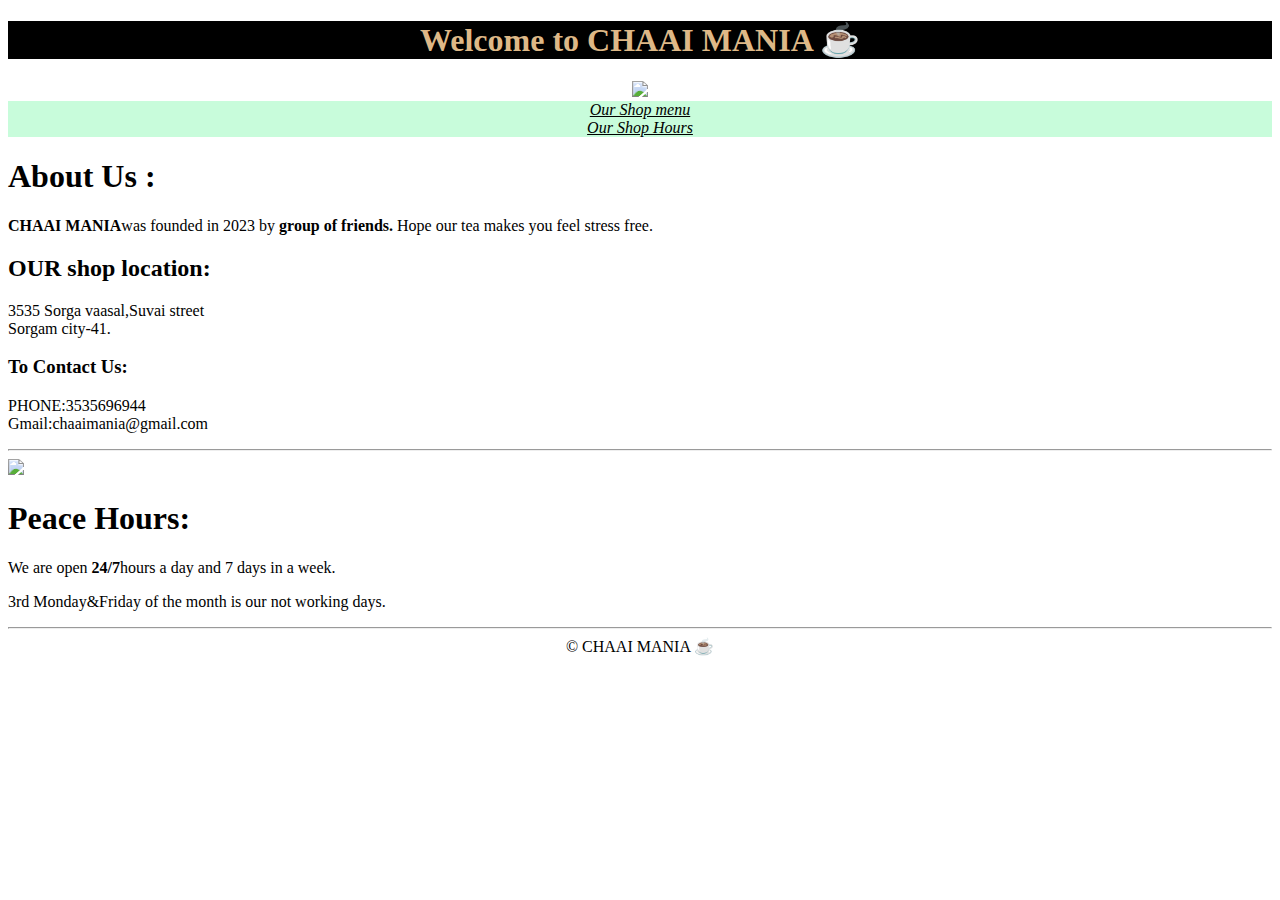
==== index.html @ 0292ecde "Create index.html" ====
<!DOCTYPE html>
<html>
    <head>
        <title> CHAAI MANIA</title>
        <meta charset="UTF-8">
        <meta name="description" content="Website of a tea shop named CHAAI MANIA ">
        <meta name="author" content="AKASH S">
        <meta name="viewport" content="wisdth=device-width,initial-scale=1.0">
        <meta http-equiv="refresh" content="30">
        <link rel="icon" href="favicon-16x16.png" type="img/ico">
        <link rel="stylesheet" href="style.css">
    </head>

    <body >
        <header style="background-color: rgb(0, 0, 0);">
            <center>
            <h1 style="color: burlywood;">Welcome to CHAAI MANIA &#9749;</h1>
        </center>
        </header>
        <center>
            <img src="images.jpg" width="459pix">
        </center>      
        <main style="background-color: rgb(200, 252, 219);">
            <nav>
                <center>
                     <a style="color: black;" href="menu.html"><i>Our Shop menu</i></a><br>
                      <a style="color: black;" href="#shop timings"><i>Our Shop Hours</i></a>
                </center>
                        
            </nav>
        </main>
        
    
        <main>           
                <h1>About Us :</h1>
                <p> <b>CHAAI MANIA</b>was founded in 2023 by <b>group of friends.</b> Hope our tea makes you feel stress free.</p>
                <h2>OUR shop location:</h2>
                <p>3535 Sorga vaasal,Suvai street <br>
                    Sorgam city-41.
                </p>
                <h3>To Contact Us:</h3>
                <p>PHONE:3535696944 <br>
                    Gmail:chaaimania@gmail.com
                </p>
            <hr>
            <section id="shop timings">
                <img src="Tea-shop-in-Prague-by-A1-Architects_dezeen_ss_1.jpg" width="369pix">
                <h1>Peace Hours:</h1>
                <p>We are open <b>24/7</b>hours a day and 7 days in a week.</p>
                <p>3rd Monday&Friday of the month is our not working days.</p>
                <hr>

            </section>
        </main>
        <footer>
            <center>
               &copy CHAAI MANIA &#9749;
            </center>
        </footer>

        

    </body>
</html>
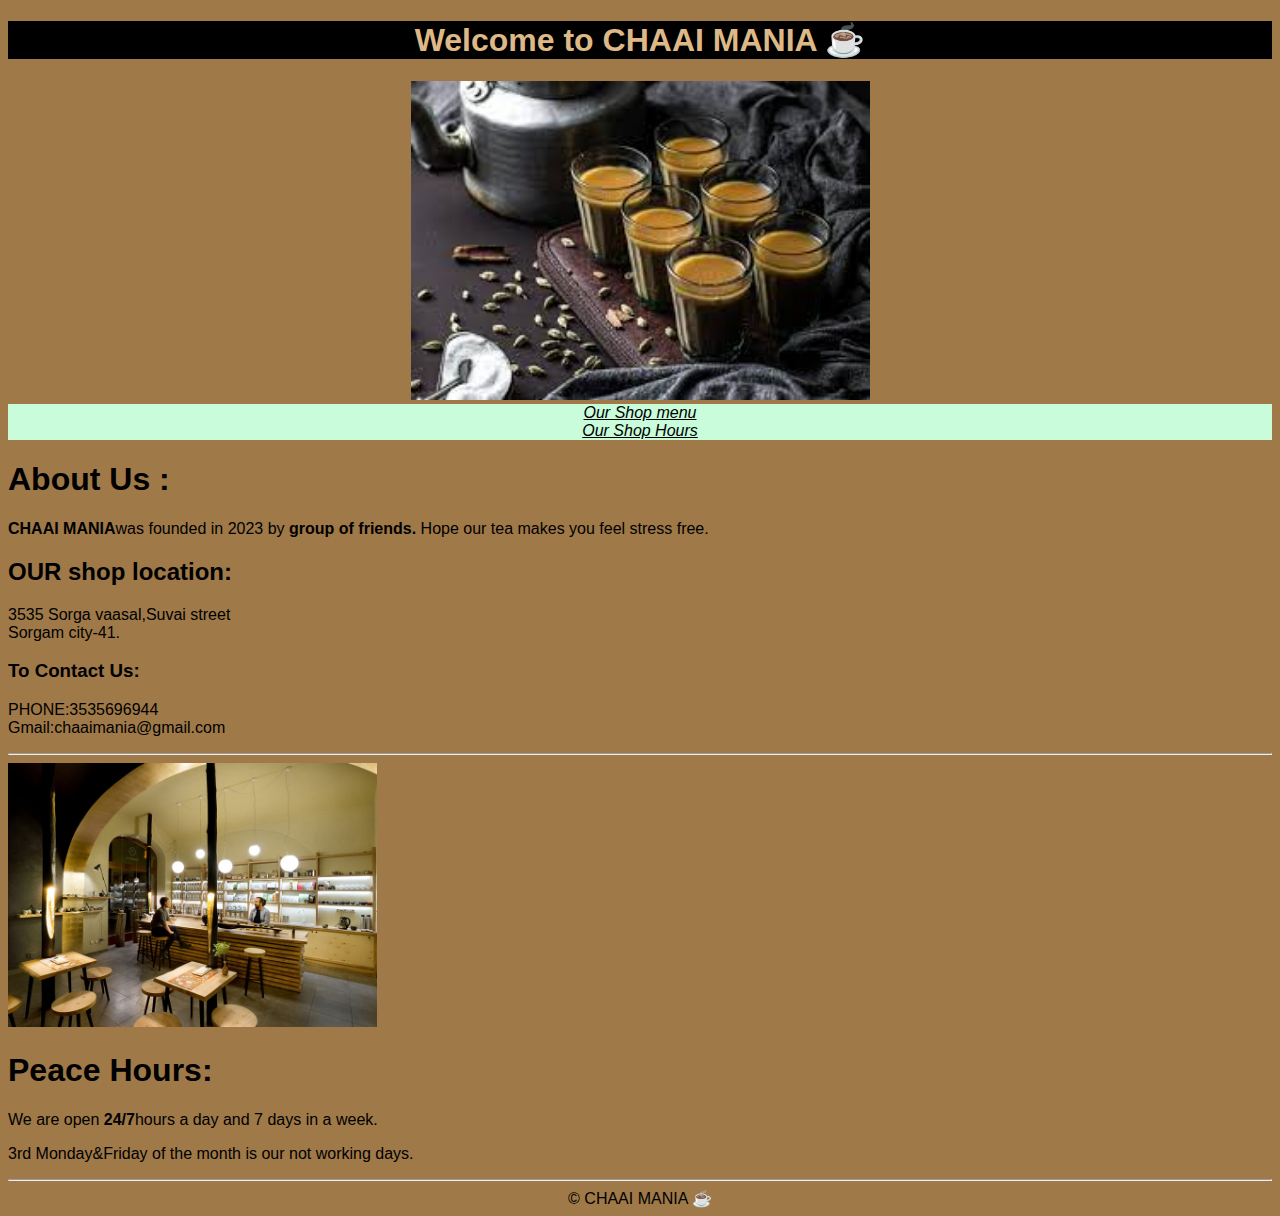
==== commit 4028323d: "Add files via upload" ====
--- a/index.html
+++ b/index.html
@@ -1,64 +1,64 @@
-<!DOCTYPE html>
-<html>
-    <head>
-        <title> CHAAI MANIA</title>
-        <meta charset="UTF-8">
-        <meta name="description" content="Website of a tea shop named CHAAI MANIA ">
-        <meta name="author" content="AKASH S">
-        <meta name="viewport" content="wisdth=device-width,initial-scale=1.0">
-        <meta http-equiv="refresh" content="30">
-        <link rel="icon" href="favicon-16x16.png" type="img/ico">
-        <link rel="stylesheet" href="style.css">
-    </head>
-
-    <body >
-        <header style="background-color: rgb(0, 0, 0);">
-            <center>
-            <h1 style="color: burlywood;">Welcome to CHAAI MANIA &#9749;</h1>
-        </center>
-        </header>
-        <center>
-            <img src="images.jpg" width="459pix">
-        </center>      
-        <main style="background-color: rgb(200, 252, 219);">
-            <nav>
-                <center>
-                     <a style="color: black;" href="menu.html"><i>Our Shop menu</i></a><br>
-                      <a style="color: black;" href="#shop timings"><i>Our Shop Hours</i></a>
-                </center>
-                        
-            </nav>
-        </main>
-        
-    
-        <main>           
-                <h1>About Us :</h1>
-                <p> <b>CHAAI MANIA</b>was founded in 2023 by <b>group of friends.</b> Hope our tea makes you feel stress free.</p>
-                <h2>OUR shop location:</h2>
-                <p>3535 Sorga vaasal,Suvai street <br>
-                    Sorgam city-41.
-                </p>
-                <h3>To Contact Us:</h3>
-                <p>PHONE:3535696944 <br>
-                    Gmail:chaaimania@gmail.com
-                </p>
-            <hr>
-            <section id="shop timings">
-                <img src="Tea-shop-in-Prague-by-A1-Architects_dezeen_ss_1.jpg" width="369pix">
-                <h1>Peace Hours:</h1>
-                <p>We are open <b>24/7</b>hours a day and 7 days in a week.</p>
-                <p>3rd Monday&Friday of the month is our not working days.</p>
-                <hr>
-
-            </section>
-        </main>
-        <footer>
-            <center>
-               &copy CHAAI MANIA &#9749;
-            </center>
-        </footer>
-
-        
-
-    </body>
-</html>
+<!DOCTYPE html>
+<html>
+    <head>
+        <title> CHAAI MANIA</title>
+        <meta charset="UTF-8">
+        <meta name="description" content="Website of a tea shop named CHAAI MANIA ">
+        <meta name="author" content="AKASH S">
+        <meta name="viewport" content="wisdth=device-width,initial-scale=1.0">
+        <meta http-equiv="refresh" content="30">
+        <link rel="icon" href="favicon-16x16.png" type="img/ico">
+        <link rel="stylesheet" href="style.css">
+    </head>
+
+    <body >
+        <header style="background-color: rgb(0, 0, 0);">
+            <center>
+            <h1 style="color: burlywood;">Welcome to CHAAI MANIA &#9749;</h1>
+        </center>
+        </header>
+        <center>
+            <img src="images.jpg" width="459pix">
+        </center>      
+        <main style="background-color: rgb(200, 252, 219);">
+            <nav>
+                <center>
+                     <a style="color: black;" href="menu.html"><i>Our Shop menu</i></a><br>
+                      <a style="color: black;" href="#shop timings"><i>Our Shop Hours</i></a>
+                </center>
+                        
+            </nav>
+        </main>
+        
+    
+        <main>           
+                <h1>About Us :</h1>
+                <p> <b>CHAAI MANIA</b>was founded in 2023 by <b>group of friends.</b> Hope our tea makes you feel stress free.</p>
+                <h2>OUR shop location:</h2>
+                <p>3535 Sorga vaasal,Suvai street <br>
+                    Sorgam city-41.
+                </p>
+                <h3>To Contact Us:</h3>
+                <p>PHONE:3535696944 <br>
+                    Gmail:chaaimania@gmail.com
+                </p>
+            <hr>
+            <section id="shop timings">
+                <img src="Tea-shop-in-Prague-by-A1-Architects_dezeen_ss_1.jpg" width="369pix">
+                <h1>Peace Hours:</h1>
+                <p>We are open <b>24/7</b>hours a day and 7 days in a week.</p>
+                <p>3rd Monday&Friday of the month is our not working days.</p>
+                <hr>
+
+            </section>
+        </main>
+        <footer>
+            <center>
+               &copy CHAAI MANIA &#9749;
+            </center>
+        </footer>
+
+        
+
+    </body>
+</html>--- a/style.css
+++ b/style.css
@@ -0,0 +1,9 @@
+body{
+    background-color: rgb(159, 121, 72);
+    border: 0cqb black;
+    font-family: 'Franklin Gothic Medium', 'Arial Narrow', Arial, sans-serif;
+    font-size: medium;
+}
+header{
+               
+}